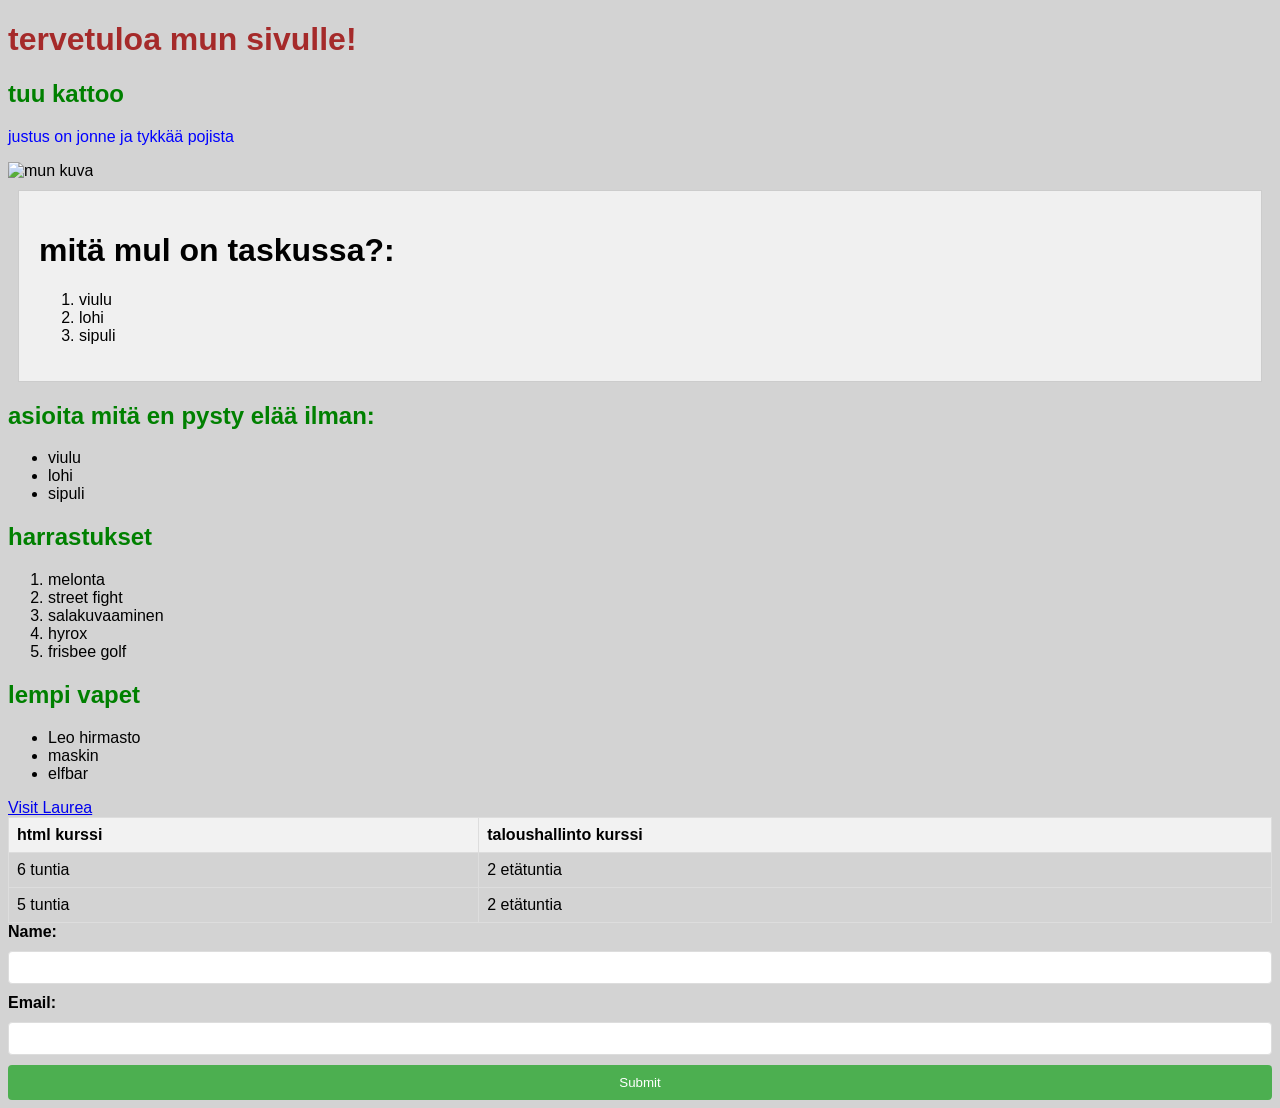
==== ws_02/index.html @ 181321b5 "add index.html and styles.css with initial content and structure" ====
<!doctype html>
<html lang="fi">
  <head>
    <meta charset="UTF-8" />
    <meta http-equiv="X-UA-Compatible" content="IE=edge" />
    <meta name="viewport" content="width=device-width, initial-scale=1.0" />
    <title>mun sivu</title>
    <style>
      h2 {
        color: green;
      }
    </style>
    <link rel="stylesheet" href="styles.css" />
  </head>
  <body>
    <h1 style="color: brown">tervetuloa mun sivulle!</h1>
    <h2>tuu kattoo</h2>
    <p>justus on jonne ja tykkää pojista</p>
    <img src="./ig.jpg" alt="mun kuva" width="500" height="600" />
    <div class="content-box">
    <h1>mitä mul on taskussa?:</h1>
    <ol>
      <li>viulu</li>
      <li>lohi</li>
      <li>sipuli</li>
    </ol>
    </div>
    <h2>asioita mitä en pysty elää ilman:</h2>
    <ul>
      <li>viulu</li>
      <li>lohi</li>
      <li>sipuli</li>
    </ul>
    <h2>harrastukset</h2>
    <ol>
      <li>melonta</li>
      <li>street fight</li>
      <li>salakuvaaminen</li>
      <li>hyrox</li>
      <li>frisbee golf</li>
    </ol>
    <h2>lempi vapet</h2>
    <ul>
      <li>Leo hirmasto</li>
      <li>maskin</li>
      <li>elfbar</li>
    </ul>
    <a href="https://www.laurea.fi">Visit Laurea</a>
    <table>
      <tr>
        <th>html kurssi</th>
        <th>taloushallinto kurssi</th>
      </tr>
      <tr>
        <td>6 tuntia</td>
        <td>2 etätuntia</td>
      </tr>
      <tr>
        <td>5 tuntia</td>
        <td>2 etätuntia</td>
      </tr>
    </table>
    <form>
      <label for="name">Name:</label>
      <input type="text" id="name" name="name" />
      <label for="email">Email:</label>
      <input type="email" id="email" name="email" />
      <input type="submit" value="Submit" />
    </form>
  </body>
</html>
---- ws_02/styles.css ----
body {
  background-color: lightgray;
  font-family: Arial, sans-serif;
}

p {
  color: blue;
}

h1 {
  font-size: 2em;
}
.content-box {
  padding: 20px;
  margin: 10px;
  background-color: #f0f0f0;
  border: 1px solid #ccc;
}
.content-box {
  padding: 20px;
  margin: 10px;
  background-color: #f0f0f0;
  border: 1px solid #ccc;
}
table {
  width: 100%;
  border-collapse: collapse;
}

th,
td {
  border: 1px solid #ddd;
  padding: 8px;
  text-align: left;
}

th {
  background-color: #f2f2f2;
}
form {
  display: flex;
  flex-direction: column;
  gap: 10px;
}

label {
  font-weight: bold;
}

input[type="text"],
input[type="email"] {
  padding: 8px;
  border: 1px solid #ddd;
  border-radius: 4px;
}

input[type="submit"] {
  background-color: #4caf50;
  color: white;
  padding: 10px;
  border: none;
  border-radius: 4px;
  cursor: pointer;
}

input[type="submit"]:hover {
  background-color: #45a049;
}
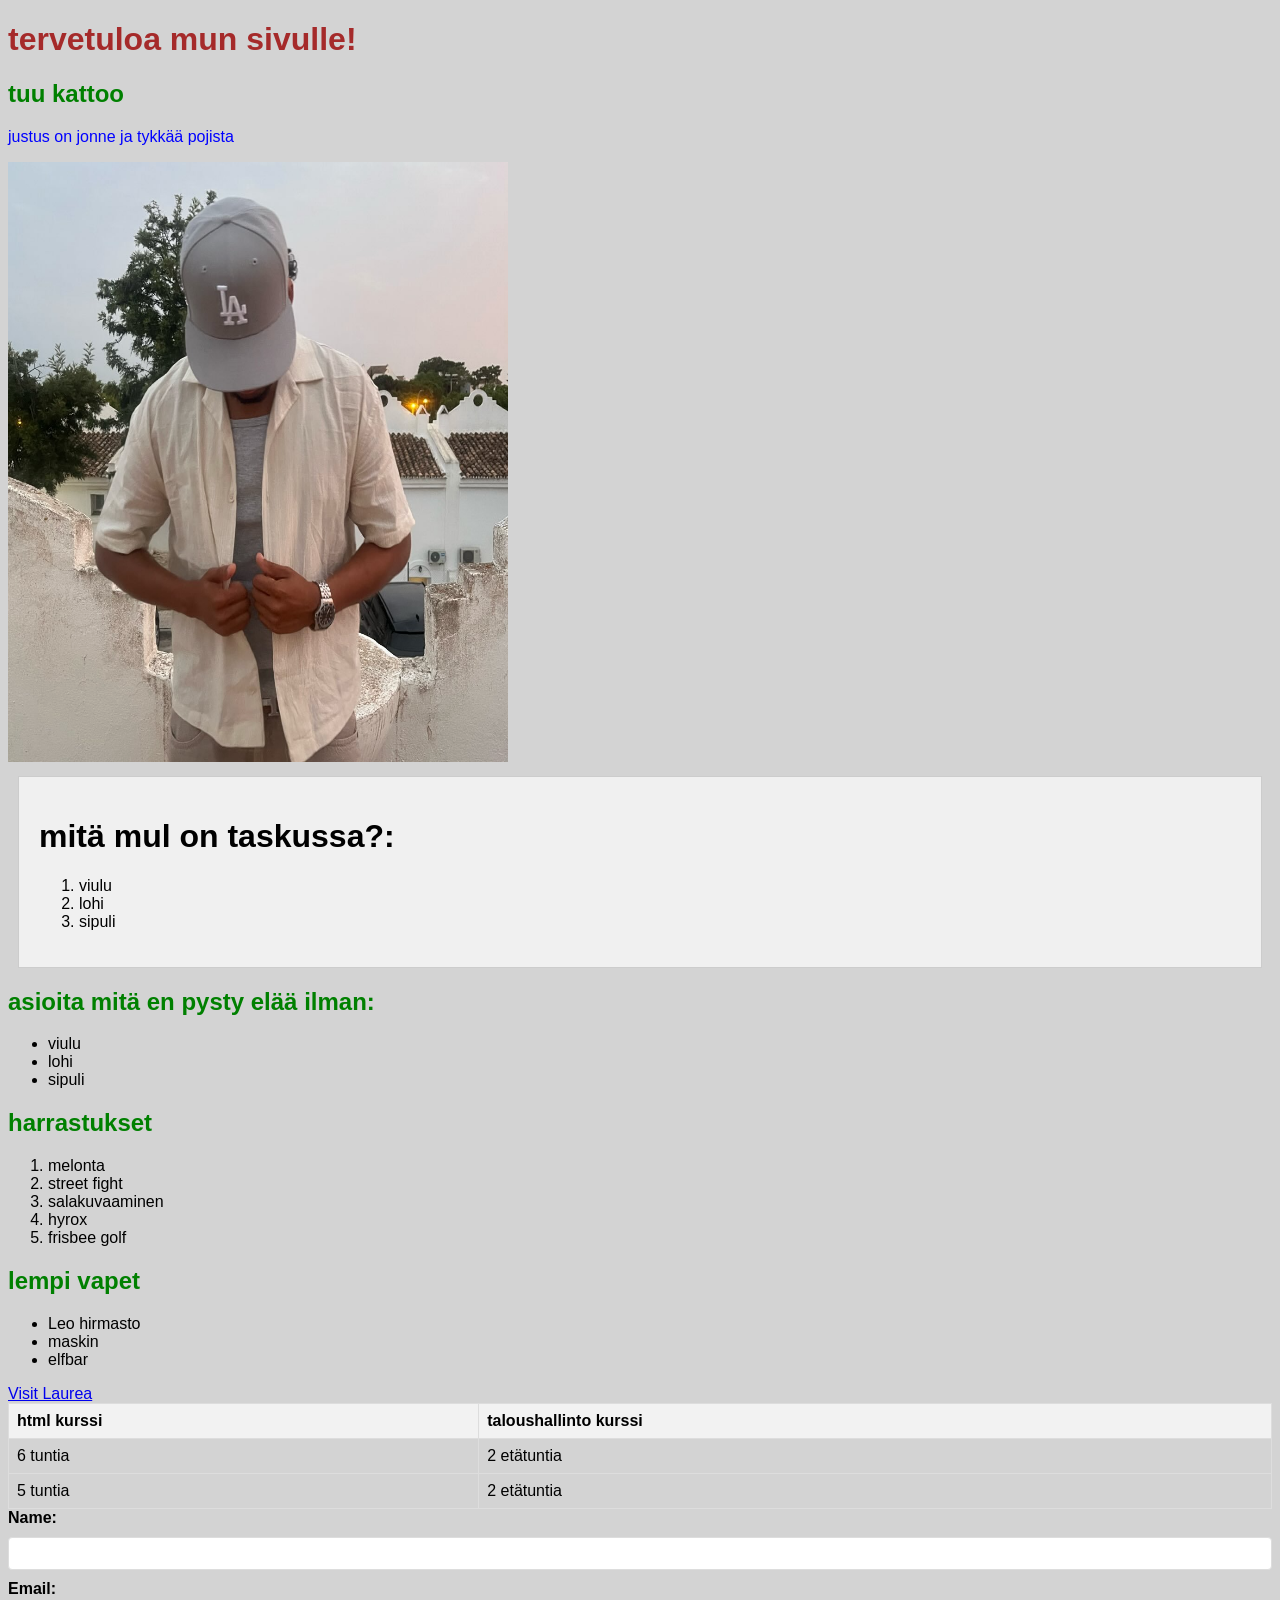
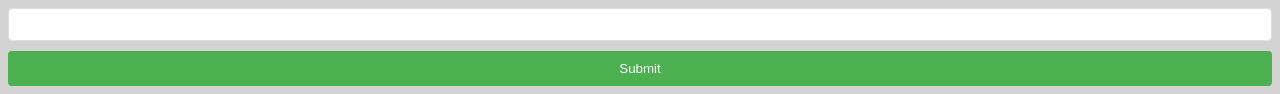
==== commit 870aaf9a: "fix image source path in index.html" ====
--- a/ws_02/index.html
+++ b/ws_02/index.html
@@ -16,7 +16,7 @@
     <h1 style="color: brown">tervetuloa mun sivulle!</h1>
     <h2>tuu kattoo</h2>
     <p>justus on jonne ja tykkää pojista</p>
-    <img src="./ig.jpg" alt="mun kuva" width="500" height="600" />
+    <img src="./image.png" alt="mun kuva" width="500" height="600" />
     <div class="content-box">
     <h1>mitä mul on taskussa?:</h1>
     <ol>
